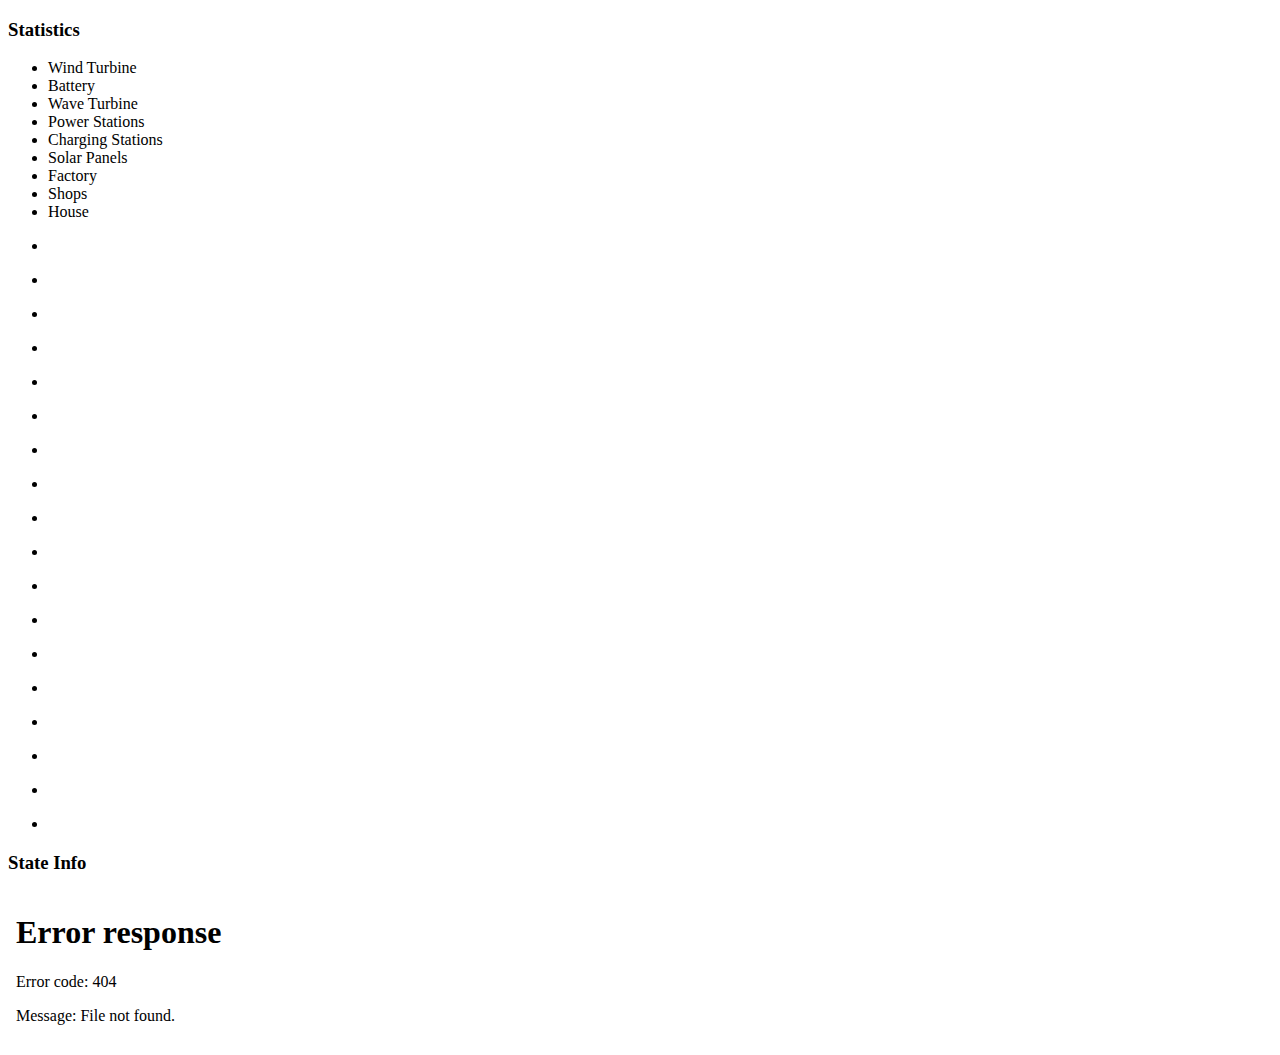
==== index.html @ bfc075fa "Fixed Usage metres" ====
<!DOCTYPE html>
<html>
	<head>
		<title>Future Networks Model</title>
		<link href="style.css" rel = "stylesheet">
	</head>
	<body>	
	<!--Full Page refers to a Div that takes up the full page-->
		<div class = "full_page">
			<!--Header holds only the Timer Div - mostly legacy code left over from original Layout-->
			<div class = "header">			
				<div id = "timer">
				</div>					
			</div>
			<!--Payload is the second Div in full_page, holds the rest of the page inside it-->
			<div class = "payload">
				<!--box_left is the left box bordered by the size of the opaque background. Holds the barcharts and values for power usage-->
				<div class = "box_left">
					<h3> Statistics </h3>
					<!--This div does very little other than a small amount of formatting for the boxes inside box_left-->
					<div id = "variables">
						<!--names holds the only static values on the page-->
						<div id = "names"> 
							<ul class = "barcharts">
								<li>Wind Turbine</li>
								<li>Battery</li>
								<li>Wave Turbine</li>
								<li>Power Stations</li>
								<li>Charging Stations</li>
								<li>Solar Panels</li>
								<li>Factory</li>
								<li>Shops</li>
								<li>House</li>
							</ul>					
						</div>
						<!--values_red holds the first barchart, the usage meters for the sources-->
						<div id = "values_red">
							<ul class = "barcharts_r">
								<li><div id = "wind_r"></div></li>
								<li><div id = "battery_r"></div></li>
								<li><div id = "wave_r"></div></li>
								<li><div id = "station_r"></div></li>
								<li><div id = "charge_r"></div></li>
								<li><div id = "solar_r"></div></li>
								<li><div id = "factory_r"></div></li>
								<li><div id = "shops_r"></div></li>
								<li><div id = "house_r"></div></li>
							</ul>
						</div>	
						<!--values_green holds the second barchart, the generation meters for the sources-->
						<div id = "values_green">
							<ul class = "barcharts">
								<li><div id = "wind"></div></li>
								<li><div id = "battery"></div></li>
								<li><div id = "wave"></div></li>
								<li><div id = "station"></div></li>
								<li><div id = "charge"></div></li>
								<li><div id = "solar"></div></li>
								<li><div id = "factory"></div></li>
								<li><div id = "shops"></div></li>
								<li><div id = "house"></div></li>
							</ul>
						</div>
						<!--External data that gives the usage and generation information in English-->
						<div id = "values_numbers">
						</div>
					</div>
				</div>
				<!--box_right holds the second box, just has an <iframe> inside it-->
				<div class = "box_right">
					<h3> State Info </h3>
					<!--External data that gives information regarding the current state of the model-->
					<iframe id = "information" src= "state_1.html" Frameborder = "0"></iframe>
				</div>
			</div>
		</div>
		<div id = "state_1" style="display: none;">
			<ul class = "barcharts">
				<li class = "wind_v">+100kW</li>
				<li class = "battery_v">+20kW</li>
				<li class = "wave_v">+20kW</li>
				<li class = "station_v">+20kW</li>
				<li class = "charge_v">+20kW</li>
				<li class = "solar_v">+20kW</li>
				<li class = "factory_v">+20kW</li>
				<li class = "shops_v">+20kW</li>
				<li class = "house_v">+20kW</li>
			</ul>
		</div>
			
		<div id = "state_2" style="display: none;">
			<ul class = "barcharts">
				<li class = "wind_v">+20kW</li>
				<li class = "battery_v">+20kW</li>
				<li class = "wave_v">+20kW</li>
				<li class = "station_v">+20kW</li>
				<li class = "charge_v">+20kW</li>
				<li class = "solar_v">+20kW</li>
				<li class = "factory_v">+20kW</li>
				<li class = "shops_v">+20kW</li>
				<li class = "house_v">+20kW</li>
			</ul>
		</div>
			
		<div id = "state_3" style="display: none;">
			<ul class = "barcharts">
				<li class = "wind_v">+60kW</li>
				<li class = "battery_v">+30kW</li>
				<li class = "wave_v">+20kW</li>
				<li class = "station_v">+20kW</li>
				<li class = "charge_v">+20kW</li>
				<li class = "solar_v">+20kW</li>
				<li class = "factory_v">+20kW</li>
				<li class = "shops_v">+20kW</li>
				<li class = "house_v">+20kW</li>
			</ul>
		</div>
			
		
		<script type = "text/javascript" src = "script.js"></script>
	</body>
</html>
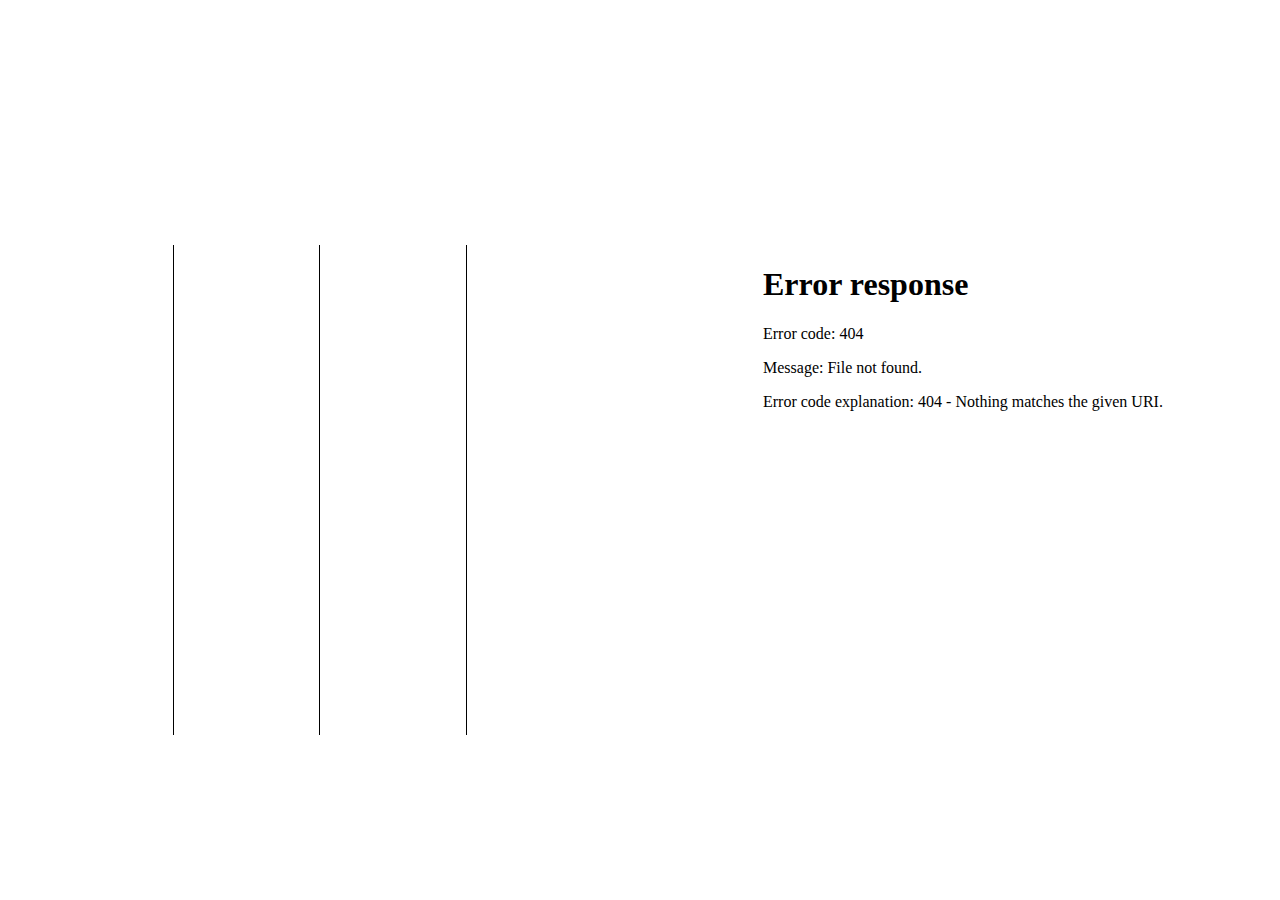
==== commit 870bfd6f: "Few bits so I can sync" ====
--- a/index.html
+++ b/index.html
@@ -5,7 +5,7 @@
 		<link href="style.css" rel = "stylesheet">
 	</head>
 	<body>	
-	<!--Full Page refers to a Div that takes up the full page-->
+	<!--Full Page refers to a Div that takes up the full page - Allows for a fullscreen background picture-->
 		<div class = "full_page">
 			<!--Header holds only the Timer Div - mostly legacy code left over from original Layout-->
 			<div class = "header">			
@@ -16,107 +16,94 @@
 			<div class = "payload">
 				<!--box_left is the left box bordered by the size of the opaque background. Holds the barcharts and values for power usage-->
 				<div class = "box_left">
-					<h3> Statistics </h3>
+					<h2> Statistics </h2>
 					<!--This div does very little other than a small amount of formatting for the boxes inside box_left-->
 					<div id = "variables">
 						<!--names holds the only static values on the page-->
-						<div id = "names"> 
-							<ul class = "barcharts">
-								<li>Wind Turbine</li>
-								<li>Battery</li>
-								<li>Wave Turbine</li>
-								<li>Power Stations</li>
-								<li>Charging Stations</li>
-								<li>Solar Panels</li>
-								<li>Factory</li>
-								<li>Shops</li>
-								<li>House</li>
-							</ul>					
+						<div id = "names" class = "barcharts"> 
+								<div>Wind Turbine</div>
+								<div>Battery</div>
+								<div>Wave Turbine</div>
+								<div>Power Stations</div>
+								<div>Charging Stations</div>
+								<div>Solar Panels</div>
+								<div>Factory</div>
+								<div>Shops</div>
+								<div>House</div>				
 						</div>
 						<!--values_red holds the first barchart, the usage meters for the sources-->
-						<div id = "values_red">
-							<ul class = "barcharts_r">
-								<li><div id = "wind_r"></div></li>
-								<li><div id = "battery_r"></div></li>
-								<li><div id = "wave_r"></div></li>
-								<li><div id = "station_r"></div></li>
-								<li><div id = "charge_r"></div></li>
-								<li><div id = "solar_r"></div></li>
-								<li><div id = "factory_r"></div></li>
-								<li><div id = "shops_r"></div></li>
-								<li><div id = "house_r"></div></li>
-							</ul>
+						<div id = "values_red" class = "barcharts_r">
+								<div id = "wind_r"></div>
+								<div id = "battery_r"></div>
+								<div id = "wave_r"></div>
+								<div id = "station_r"></div>
+								<div id = "charge_r"></div>
+								<div id = "solar_r"></div>
+								<div id = "factory_r"></div>
+								<div id = "shops_r"></div>
+								<div id = "house_r"></div>
 						</div>	
 						<!--values_green holds the second barchart, the generation meters for the sources-->
-						<div id = "values_green">
-							<ul class = "barcharts">
-								<li><div id = "wind"></div></li>
-								<li><div id = "battery"></div></li>
-								<li><div id = "wave"></div></li>
-								<li><div id = "station"></div></li>
-								<li><div id = "charge"></div></li>
-								<li><div id = "solar"></div></li>
-								<li><div id = "factory"></div></li>
-								<li><div id = "shops"></div></li>
-								<li><div id = "house"></div></li>
-							</ul>
+						<div id = "values_green" class = "barcharts">
+								<div id = "wind"></div>
+								<div id = "battery"></div>
+								<div id = "wave"></div>
+								<div id = "station"></div>
+								<div id = "charge"></div>
+								<div id = "solar"></div>
+								<div id = "factory"></div>
+								<div id = "shops"></div>
+								<div id = "house"></div>
 						</div>
 						<!--External data that gives the usage and generation information in English-->
-						<div id = "values_numbers">
+						<div id = "values_numbers" class = "barcharts">
 						</div>
 					</div>
 				</div>
 				<!--box_right holds the second box, just has an <iframe> inside it-->
 				<div class = "box_right">
-					<h3> State Info </h3>
+					<h2> State Info </h2>
 					<!--External data that gives information regarding the current state of the model-->
 					<iframe id = "information" src= "state_1.html" Frameborder = "0"></iframe>
 				</div>
 			</div>
 		</div>
+		<!--Hidden divs that hold the usage data-->
 		<div id = "state_1" style="display: none;">
-			<ul class = "barcharts">
-				<li class = "wind_v">+100kW</li>
-				<li class = "battery_v">+20kW</li>
-				<li class = "wave_v">+20kW</li>
-				<li class = "station_v">+20kW</li>
-				<li class = "charge_v">+20kW</li>
-				<li class = "solar_v">+20kW</li>
-				<li class = "factory_v">+20kW</li>
-				<li class = "shops_v">+20kW</li>
-				<li class = "house_v">+20kW</li>
-			</ul>
+			<div class = "wind_v">+50kW</div>
+			<div class = "battery_v">-30kW</div>
+			<div class = "wave_v">+40kW</div>
+			<div class = "station_v">0kW</div>
+			<div class = "charge_v">-20kW</div>
+			<div class = "solar_v">+30kW</div>
+			<div class = "factory_v">-30kW</div>
+			<div class = "shops_v">-30kW</div>
+			<div class = "house_v">-10kW</div>
+		</div>			
+		<div id = "state_2" style="display: none;">
+			<div class = "wind_v">+10kW</div>
+			<div class = "battery_v">+0kW</div>
+			<div class = "wave_v">+20kW</div>
+			<div class = "station_v">+10kW</div>
+			<div class = "charge_v">+0kW</div>
+			<div class = "solar_v">+30kW</div>
+			<div class = "factory_v">-30kW</div>
+			<div class = "shops_v">-30kW</div>
+			<div class = "house_v">-10kW</div>
+		</div>		
+		<div id = "state_3" style="display: none;">
+			<div class = "wind_v">+10kW</div>
+			<div class = "battery_v">+5kW</div>
+			<div class = "wave_v">+20kW</div>
+			<div class = "station_v">+0kW</div>
+			<div class = "charge_v">+0kW</div>
+			<div class = "solar_v">+30kW</div>
+			<div class = "factory_v">-15kW</div>
+			<div class = "shops_v">-15kW</div>
+			<div class = "house_v">-5kW</div>
 		</div>
-			
-		<div id = "state_2" style="display: none;">
-			<ul class = "barcharts">
-				<li class = "wind_v">+20kW</li>
-				<li class = "battery_v">+20kW</li>
-				<li class = "wave_v">+20kW</li>
-				<li class = "station_v">+20kW</li>
-				<li class = "charge_v">+20kW</li>
-				<li class = "solar_v">+20kW</li>
-				<li class = "factory_v">+20kW</li>
-				<li class = "shops_v">+20kW</li>
-				<li class = "house_v">+20kW</li>
-			</ul>
-		</div>
-			
-		<div id = "state_3" style="display: none;">
-			<ul class = "barcharts">
-				<li class = "wind_v">+60kW</li>
-				<li class = "battery_v">+30kW</li>
-				<li class = "wave_v">+20kW</li>
-				<li class = "station_v">+20kW</li>
-				<li class = "charge_v">+20kW</li>
-				<li class = "solar_v">+20kW</li>
-				<li class = "factory_v">+20kW</li>
-				<li class = "shops_v">+20kW</li>
-				<li class = "house_v">+20kW</li>
-			</ul>
-		</div>
-			
-		
+		<!--Hidden iframe that holds the state value to update the python code-->
+		<iframe id = "state_current" style="display: none;" src = "states.html" Frameborder = "0"></iframe>
 		<script type = "text/javascript" src = "script.js"></script>
 	</body>
 </html>
--- a/style.css
+++ b/style.css
@@ -0,0 +1,208 @@
+html, body {
+	color: white;
+}
+h3{
+	text-transform: uppercase;
+	font-weight: bold;
+}
+
+
+/***Information For the Full Page***/
+.full_page{
+	position: absolute;
+	top: 0;
+	bottom: 0;
+	left: 0;
+	right: 0;
+	background-position: center;
+	background-size: cover;
+	background-image: url('windmill-background-wave.jpg')
+}
+.full_page .header {
+	margin-top: 2%;
+	height: 17%;
+}
+.full_page .header #timer {
+	position:relative;
+	width: 10%;
+	height: 110%;
+	text-align: center;
+	margin-left: auto;
+	margin-right: auto;
+	background-position: center;
+	background-size: 100% 100%;
+	background-image: url('timer-1.png');
+}
+.full_page .payload{
+	position: relative;
+	clear:both;
+	height: 80%;
+}
+/*End of Full Page*/
+
+
+/***Styling Information for the Shaded Area on the Right Side***/
+.full_page .payload .box_right{
+	position: relative;
+	margin-right: 3%;
+	float: right;
+	width: 40%;
+	text-align: center;
+	background-image: url('transparency.png');
+	height: 80%;
+}
+.box_right #information{
+	position: relative;
+	height: 100%;
+	width: 90%;
+	overflow: visible;
+}
+.information {
+	font-size: 1.25em;
+}
+/*End of Right Side*/
+
+
+/***Styling Information for the Shaded Area on the Left Side***/
+.full_page .payload .box_left{
+	position: relative;
+	margin-left: 3%;
+	float: left;
+	width: 40%;
+	text-align: center;
+	background-image: url('transparency.png');
+	height: 80%;
+}
+.box_left #variables {
+	position: relative;
+	height: 85%;
+	width: 95%;
+	margin-left:2.5%;
+}
+.box_left #variables #names {
+	position: absolute;
+	left: 0;
+	top: 0;
+	width: 25%;
+	height: 100%;
+	overflow: visible;
+	border-right: 1px solid black;
+}
+.box_left #variables #values_red{
+	position: absolute;
+	top: 0;
+	left: 25%;
+	width: 30%;
+	height: 100%;
+	overflow: visible;
+	border-right: 1px solid black;
+}
+.box_left #variables #values_green{
+	position: absolute;
+	top: 0;
+	left: 55%;
+	width: 30%;
+	height: 100%;
+	overflow: visible;
+	border-left: 1px solid black;
+	border-right: 1px solid black;
+}
+.box_left #variables #values_numbers{
+	position: absolute;
+	top: 0;
+	right: 0;
+	width: 13%;
+	height: 100%;
+	text-align:left;
+	overflow: visible;
+
+}
+
+.barcharts div, .barcharts_r div{
+	height: 1.5em;
+	margin-top: 0.8em;
+	
+}
+/**Information Specific to the Green and Red Bar Charts**/
+#values_green div{
+	width: 50%;
+	background-image: url("bar_green.png");
+	background-size: 100% 100%;
+}
+#values_red div{
+	float: right;
+	clear: both;
+	width: 50%;
+	background-image: url("bar_red.png");
+	background-size: 100% 100%;
+}
+#values_red div.zero, #values_green div.zero {
+	width:0%;
+}
+#values_red div.zero_five, #values_green div.zero_five {
+	width:5%;
+}
+#values_red div.one,#values_green div.one {
+	width: 10%;
+}
+#values_red li div.one_five,#values_green  div.one_five {
+	width: 15%;
+}
+#values_red  div.two,#values_green  div.two {
+	width: 20%;
+}
+#values_red  div.two_five,#values_green  div.two_five {
+	width: 25%;
+}
+#values_red  div.three,#values_green  div.three {
+	width: 30%;
+}
+#values_red  div.three_five,#values_green  div.three_five {
+	width: 35%;
+}
+#values_red  div.four,#values_green  div.four {
+	width: 40%;
+}
+#values_red  div.four_five,#values_green  div.four_five {
+	width: 45%;
+}
+#values_red  div.five,#values_green  div.five {
+	width: 50%;
+}
+#values_red  div.five_five,#values_green  div.five_five {
+	width: 55%;
+}
+#values_red  div.six,#values_green  div.six {
+	width: 60%;
+}
+#values_red  div.six_five,#values_green  div.six_five {
+	width: 65%;
+}
+#values_red  div.seven,#values_green  div.seven {
+	width: 70%;
+}
+#values_red  div.seven_five,#values_green  div.seven_five {
+	width: 75%;
+}
+#values_red  div.eight,#values_green  div.eight {
+	width: 80%;
+}
+#values_red  div.eight_five,#values_green  div.eight_five {
+	width: 85%;
+}
+#values_red  div.nine,#values_green  div.nine {
+	width: 95%;
+}
+#values_red  div.nine_five,#values_green  div.nine_five {
+	width: 90%;
+}
+#values_red  div.ten,#values_green  div.ten {
+	width: 100%;
+}
+/*End of Left Side */
+
+
+
+
+
+
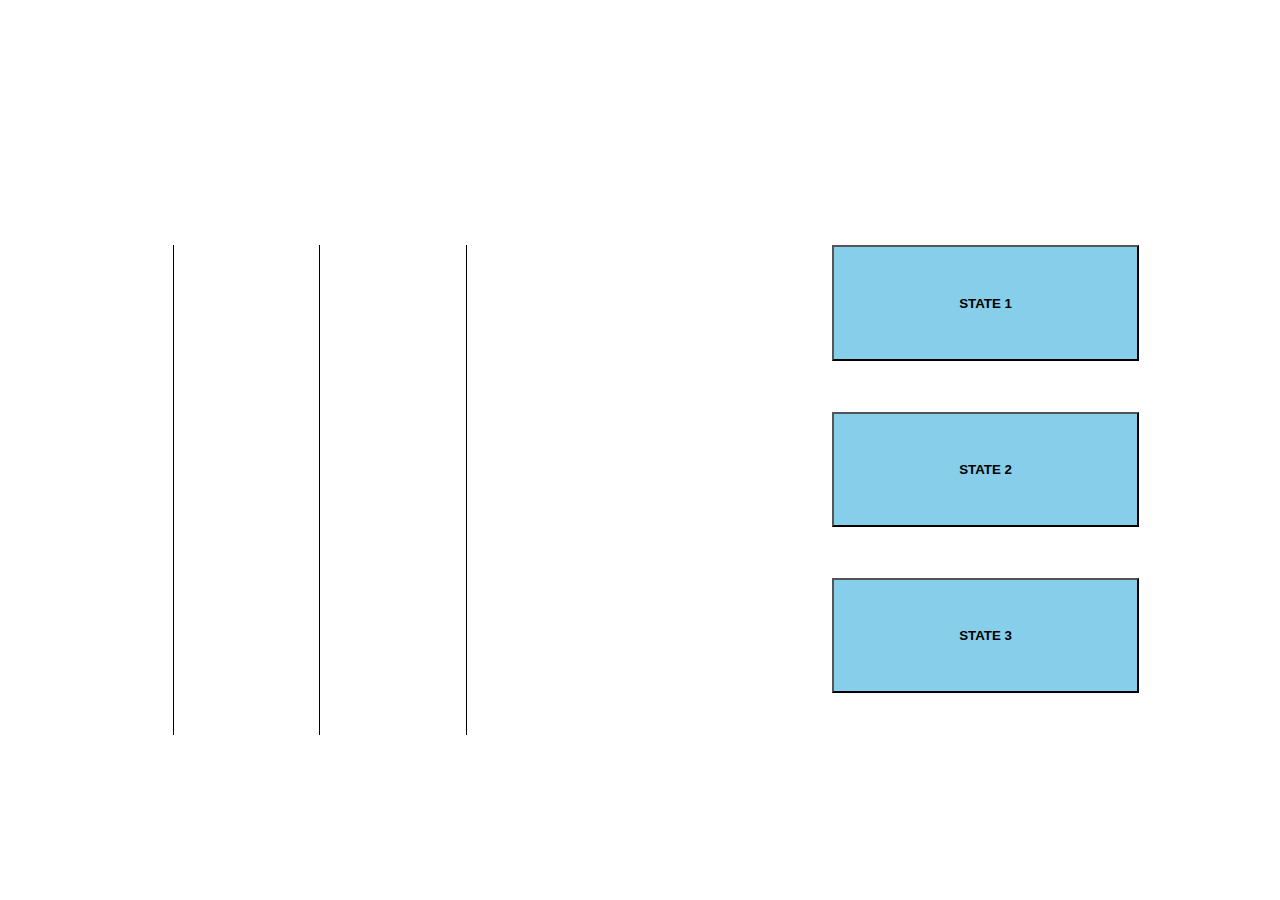
==== commit d85fdab1: "Changed to Manual Control" ====
--- a/index.html
+++ b/index.html
@@ -1,3 +1,4 @@
+<!-- This Webpage was created by Michael Stroughair in the Summer of 2015 for the ESB Future Network model-->
 <!DOCTYPE html>
 <html>
 	<head>
@@ -64,7 +65,10 @@
 				<div class = "box_right">
 					<h2> State Info </h2>
 					<!--External data that gives information regarding the current state of the model-->
-					<iframe id = "information" src= "state_1.html" Frameborder = "0"></iframe>
+					<!--<iframe id = "information" src= "state_1.html" Frameborder = "0"></iframe>-->
+					<button type = "button" onclick = "changeState('0')" class = "state_button">State 1</button>
+					<button type = "button" onclick = "changeState('1')" class = "state_button">State 2</button>
+					<button type = "button" onclick = "changeState('2')" class = "state_button">State 3</button>
 				</div>
 			</div>
 		</div>
@@ -103,7 +107,7 @@
 			<div class = "house_v">-5kW</div>
 		</div>
 		<!--Hidden iframe that holds the state value to update the python code-->
-		<iframe id = "state_current" style="display: none;" src = "states.html" Frameborder = "0"></iframe>
+		<iframe id = "state_current" style="display: none;" src = "state2.html" Frameborder = "0"></iframe>
 		<script type = "text/javascript" src = "script.js"></script>
 	</body>
 </html>
--- a/style.css
+++ b/style.css
@@ -1,7 +1,7 @@
 html, body {
 	color: white;
 }
-h3{
+h3, .state_button{
 	text-transform: uppercase;
 	font-weight: bold;
 }
@@ -24,14 +24,14 @@
 }
 .full_page .header #timer {
 	position:relative;
-	width: 10%;
-	height: 110%;
+	width: 18%;
+	height: 50%;
 	text-align: center;
 	margin-left: auto;
-	margin-right: auto;
+	margin-right: 5%;
 	background-position: center;
 	background-size: 100% 100%;
-	background-image: url('timer-1.png');
+	background-image: url('networks_logo.png');
 }
 .full_page .payload{
 	position: relative;
@@ -51,6 +51,16 @@
 	background-image: url('transparency.png');
 	height: 80%;
 }
+
+.box_right .state_button{
+	position: relative;
+	height: 20%;
+	width: 60%;
+	margin-bottom: 10%;
+	background-position: center;
+	background-size: 100% 100%;
+	background-color: #87CEEB;
+}
 .box_right #information{
 	position: relative;
 	height: 100%;
